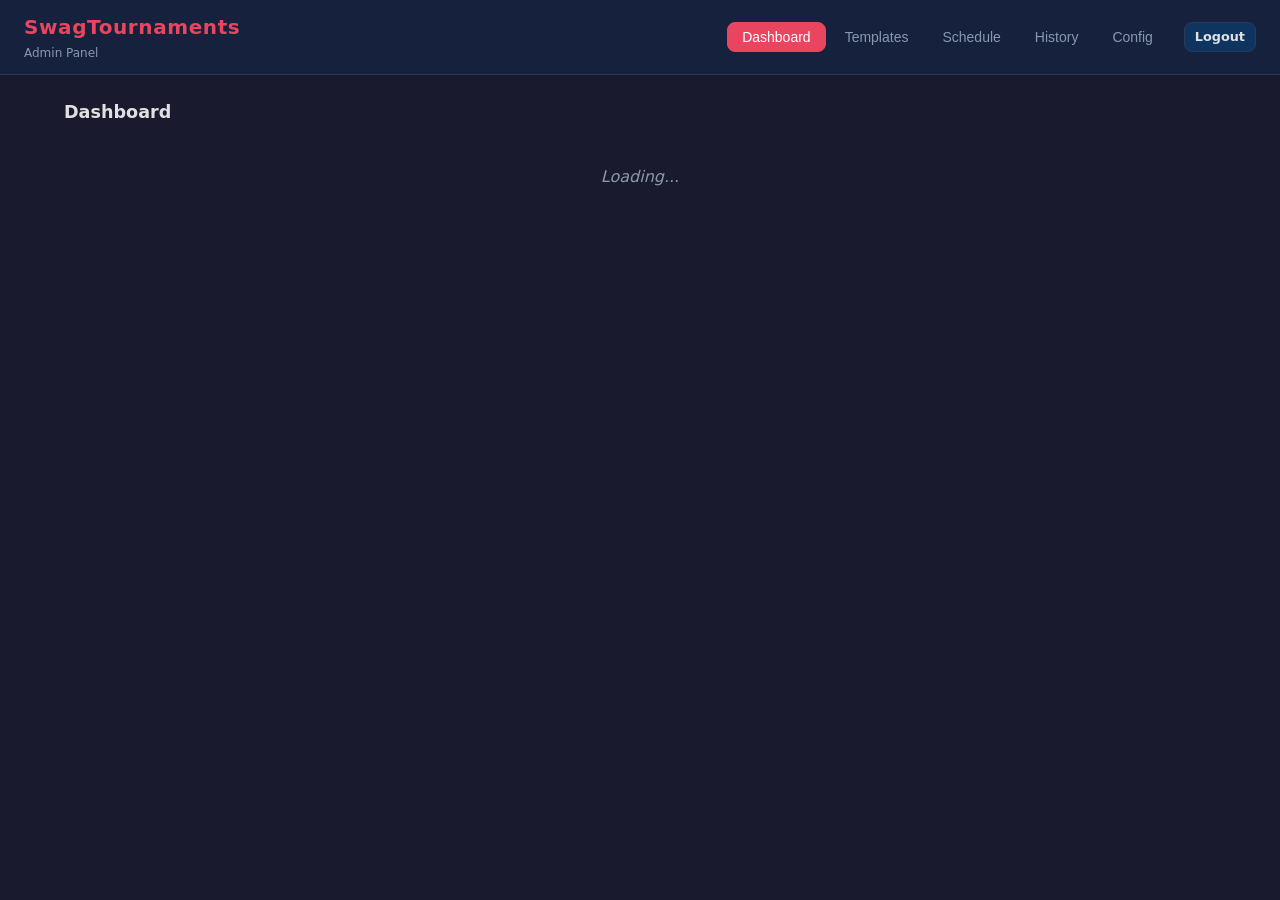
==== src/main/resources/web/index.html @ 46a302fc "Initial commit" ====
<!DOCTYPE html>
<html lang="en">
<head>
    <meta charset="UTF-8">
    <meta name="viewport" content="width=device-width, initial-scale=1.0">
    <title>SwagTournaments Admin</title>
    <link rel="stylesheet" href="styles.css">
</head>
<body>

<!-- Main App -->
<div id="app">

    <header>
        <div>
            <h1>SwagTournaments</h1>
            <div class="version">Admin Panel</div>
        </div>
        <nav>
            <button class="tab-btn active" data-tab="dashboard">Dashboard</button>
            <button class="tab-btn" data-tab="templates">Templates</button>
            <button class="tab-btn" data-tab="schedule">Schedule</button>
            <button class="tab-btn" data-tab="history">History</button>
            <button class="tab-btn" data-tab="config">Config</button>
            <span id="whoami" class="text-muted" style="font-size:.8rem;margin-right:8px;"></span>
            <a href="/logout" class="btn btn-secondary btn-sm">Logout</a>
        </nav>
    </header>

    <main>

        <!-- Dashboard Tab -->
        <section id="tab-dashboard" class="active">
            <div class="section-header">
                <h2>Dashboard</h2>
            </div>
            <div id="dashboard-content">
                <p class="no-data">Loading...</p>
            </div>
        </section>

        <!-- Templates Tab -->
        <section id="tab-templates">
            <div class="section-header">
                <h2>Tournament Templates</h2>
                <button class="btn btn-primary btn-sm" onclick="openTemplateEditor(null)">+ New Template</button>
            </div>
            <div class="card-grid" id="templates-grid">
                <p class="no-data">Loading...</p>
            </div>
        </section>

        <!-- Schedule Tab -->
        <section id="tab-schedule">
            <div class="section-header">
                <h2>Schedule</h2>
            </div>
            <div class="card">
                <h2>Cron Slots</h2>
                <div id="schedule-next" class="text-muted" style="font-size:.85rem;margin-bottom:12px;"></div>
                <table>
                    <thead>
                        <tr>
                            <th>Template ID</th>
                            <th>Name</th>
                            <th>Day</th>
                            <th>Time / Duration</th>
                            <th>Next Fire</th>
                        </tr>
                    </thead>
                    <tbody id="schedule-slots"></tbody>
                </table>
            </div>
            <div class="card">
                <h2>Auto-Rotation</h2>
                <div class="form-row">
                    <div class="form-group">
                        <label>
                            <input type="checkbox" id="auto-enabled"> Enabled
                        </label>
                    </div>
                    <div class="form-group">
                        <label>Interval (minutes)</label>
                        <input type="number" id="auto-interval" min="1">
                    </div>
                </div>
                <div class="form-row">
                    <div class="form-group">
                        <label>Duration (minutes)</label>
                        <input type="number" id="auto-duration" min="1">
                    </div>
                    <div class="form-group">
                        <label>Min Players</label>
                        <input type="number" id="auto-min-players" min="0">
                    </div>
                </div>
                <div class="form-row">
                    <div class="form-group">
                        <label>Warning (minutes before)</label>
                        <input type="number" id="auto-warning" min="0">
                    </div>
                </div>
                <button class="btn btn-primary btn-sm" onclick="saveSchedule()">Save Auto-Schedule</button>
            </div>
        </section>

        <!-- History Tab -->
        <section id="tab-history">
            <div class="section-header">
                <h2>Tournament History</h2>
            </div>
            <div class="card">
                <table>
                    <thead>
                        <tr>
                            <th>ID</th>
                            <th>Template</th>
                            <th>Started</th>
                            <th>Duration</th>
                            <th>Participants</th>
                            <th></th>
                        </tr>
                    </thead>
                    <tbody id="history-tbody"></tbody>
                </table>
                <div class="flex-gap mt-4">
                    <button class="btn btn-secondary btn-sm" id="hist-prev" onclick="loadHistory(historyPage - 1)">Previous</button>
                    <button class="btn btn-secondary btn-sm" id="hist-next" onclick="loadHistory(historyPage + 1)">Next</button>
                </div>
            </div>
        </section>

        <!-- Config Tab -->
        <section id="tab-config">
            <div class="section-header">
                <h2>Plugin Config</h2>
            </div>
            <div class="card" style="margin-bottom:16px;">
                <h2>Active Integrations</h2>
                <div class="integration-grid" id="integrations-pills"></div>
            </div>
            <div class="card">
                <h2>Configuration Keys</h2>
                <div id="config-form"></div>
                <button class="btn btn-primary mt-4" onclick="saveConfig()">Save Config</button>
            </div>
        </section>

    </main>
</div>

<!-- Start Tournament Modal -->
<div id="start-modal" class="modal-overlay hidden">
    <div class="modal">
        <div class="modal-header">
            <h2>Start Tournament</h2>
            <button class="modal-close" onclick="closeModal('start-modal')">&times;</button>
        </div>
        <div class="form-group">
            <label>Template</label>
            <select id="start-template-id"></select>
        </div>
        <div class="form-group">
            <label>Duration (minutes)</label>
            <input type="number" id="start-duration" value="30" min="1">
        </div>
        <div class="modal-footer">
            <button class="btn btn-secondary" onclick="closeModal('start-modal')">Cancel</button>
            <button class="btn btn-primary" onclick="confirmStartTournament()">Start</button>
        </div>
    </div>
</div>

<!-- Template Editor Modal -->
<div id="template-modal" class="modal-overlay hidden">
    <div class="modal">
        <div class="modal-header">
            <h2 id="tmpl-modal-title">New Template</h2>
            <button class="modal-close" onclick="closeModal('template-modal')">&times;</button>
        </div>
        <input type="hidden" id="tmpl-editing-id">

        <div class="form-row">
            <div class="form-group">
                <label>Template ID (no spaces)</label>
                <input type="text" id="tmpl-id" placeholder="e.g. most_fish">
            </div>
            <div class="form-group">
                <label>Display Name</label>
                <input type="text" id="tmpl-display-name" placeholder="Most Fish Caught">
            </div>
        </div>
        <div class="form-group">
            <label>Description</label>
            <input type="text" id="tmpl-description">
        </div>
        <div class="form-row-3">
            <div class="form-group">
                <label>Type</label>
                <select id="tmpl-type">
                    <option value="FISHING">FISHING</option>
                    <option value="FARMING">FARMING</option>
                    <option value="COMBAT">COMBAT</option>
                    <option value="MINING">MINING</option>
                    <option value="ECONOMY">ECONOMY</option>
                    <option value="CUSTOM">CUSTOM</option>
                </select>
            </div>
            <div class="form-group">
                <label>Scoring Mode</label>
                <select id="tmpl-scoring-mode">
                    <option value="SUM">SUM</option>
                    <option value="MAX">MAX</option>
                    <option value="UNIQUE_COUNT">UNIQUE_COUNT</option>
                    <option value="FIRST_TO">FIRST_TO</option>
                </select>
            </div>
            <div class="form-group">
                <label>Score Formula</label>
                <input type="text" id="tmpl-score-formula" value="1">
            </div>
        </div>
        <div class="form-row">
            <div class="form-group">
                <label>Target Score (FIRST_TO only, 0=off)</label>
                <input type="number" id="tmpl-target-score" value="0">
            </div>
            <div class="form-group">
                <label>Icon Material</label>
                <input type="text" id="tmpl-icon-material" value="PAPER">
            </div>
        </div>
        <div class="form-row">
            <div class="form-group">
                <label>Bar Color</label>
                <select id="tmpl-bar-color">
                    <option value="WHITE">WHITE</option>
                    <option value="BLUE">BLUE</option>
                    <option value="GREEN">GREEN</option>
                    <option value="RED">RED</option>
                    <option value="YELLOW">YELLOW</option>
                    <option value="PURPLE">PURPLE</option>
                    <option value="PINK">PINK</option>
                </select>
            </div>
        </div>

        <div style="border-top:1px solid var(--border);margin:16px 0 12px;"></div>
        <div class="form-row">
            <div class="form-group">
                <label><input type="checkbox" id="tmpl-in-rotation"> In Auto-Rotation Pool</label>
            </div>
            <div class="form-group">
                <label>Rotation Weight</label>
                <input type="number" id="tmpl-rotation-weight" value="1" min="1">
            </div>
        </div>

        <div style="border-top:1px solid var(--border);margin:16px 0 12px;"></div>
        <p style="font-size:.8rem;color:var(--text-muted);margin-bottom:8px;">Messages (use &amp; color codes)</p>
        <div class="form-row">
            <div class="form-group">
                <label>Start Message</label>
                <input type="text" id="tmpl-msg-start">
            </div>
            <div class="form-group">
                <label>End Message</label>
                <input type="text" id="tmpl-msg-end">
            </div>
        </div>

        <div style="border-top:1px solid var(--border);margin:16px 0 12px;"></div>
        <p style="font-size:.8rem;color:var(--text-muted);margin-bottom:8px;">Rewards — commands use {player} placeholder, one per line</p>
        <div class="form-row">
            <div class="form-group">
                <label>1st Place Money</label>
                <input type="number" id="tmpl-reward-1-money" value="0">
            </div>
            <div class="form-group">
                <label>1st Place Commands</label>
                <textarea id="tmpl-reward-1-cmds" rows="2"></textarea>
            </div>
        </div>
        <div class="form-row">
            <div class="form-group">
                <label>2nd Place Money</label>
                <input type="number" id="tmpl-reward-2-money" value="0">
            </div>
            <div class="form-group">
                <label>2nd Place Commands</label>
                <textarea id="tmpl-reward-2-cmds" rows="2"></textarea>
            </div>
        </div>
        <div class="form-row">
            <div class="form-group">
                <label>3rd Place Money</label>
                <input type="number" id="tmpl-reward-3-money" value="0">
            </div>
            <div class="form-group">
                <label>3rd Place Commands</label>
                <textarea id="tmpl-reward-3-cmds" rows="2"></textarea>
            </div>
        </div>
        <div class="form-group">
            <label><input type="checkbox" id="tmpl-reward-p-enabled"> Participation Reward</label>
            <textarea id="tmpl-reward-p-cmds" rows="2" placeholder="Commands for all participants"></textarea>
        </div>

        <div style="border-top:1px solid var(--border);margin:16px 0 12px;"></div>
        <div class="form-row">
            <div class="form-group">
                <label><input type="checkbox" id="tmpl-start-fireworks"> Start Fireworks</label>
            </div>
            <div class="form-group">
                <label><input type="checkbox" id="tmpl-end-fireworks"> End Fireworks</label>
            </div>
        </div>
        <div class="form-row">
            <div class="form-group">
                <label>Start Sound</label>
                <input type="text" id="tmpl-sound-start" placeholder="ENTITY_PLAYER_LEVELUP">
            </div>
            <div class="form-group">
                <label>End Sound</label>
                <input type="text" id="tmpl-sound-end" placeholder="UI_TOAST_CHALLENGE_COMPLETE">
            </div>
        </div>

        <div style="border-top:1px solid var(--border);margin:16px 0 12px;"></div>
        <div class="form-row">
            <div class="form-group">
                <label><input type="checkbox" id="tmpl-defer-fishing"> Defer to SwagFishing</label>
            </div>
            <div class="form-group">
                <label><input type="checkbox" id="tmpl-defer-farming"> Defer to SwagFarming</label>
            </div>
        </div>

        <div class="modal-footer">
            <button class="btn btn-danger btn-sm" id="btn-delete-template" onclick="deleteTemplate()">Delete</button>
            <button class="btn btn-secondary" onclick="closeModal('template-modal')">Cancel</button>
            <button class="btn btn-primary" onclick="saveTemplate()">Save Template</button>
        </div>
    </div>
</div>

<script src="app.js"></script>
</body>
</html>
---- src/main/resources/web/styles.css ----
*, *::before, *::after { box-sizing: border-box; margin: 0; padding: 0; }

:root {
    --bg: #1a1a2e;
    --surface: #16213e;
    --surface2: #1e2a4a;
    --accent: #0f3460;
    --highlight: #e94560;
    --text: #e0e0e0;
    --text-muted: #8899aa;
    --border: #2a3a5a;
    --green: #44bb44;
    --yellow: #ffdd00;
    --red: #ff4444;
    --blue: #3399ff;
    --radius: 8px;
    --font: 'Segoe UI', system-ui, sans-serif;
}

body {
    background: var(--bg);
    color: var(--text);
    font-family: var(--font);
    min-height: 100vh;
    line-height: 1.5;
}

a { color: var(--blue); text-decoration: none; }
a:hover { text-decoration: underline; }

/* ── Layout ── */
#app { display: flex; flex-direction: column; min-height: 100vh; }

header {
    background: var(--surface);
    border-bottom: 1px solid var(--border);
    padding: 12px 24px;
    display: flex;
    align-items: center;
    gap: 16px;
}

header h1 { font-size: 1.25rem; color: var(--highlight); letter-spacing: 0.03em; }
header .version { font-size: 0.75rem; color: var(--text-muted); margin-top: 2px; }

nav { display: flex; gap: 4px; margin-left: auto; }

.tab-btn {
    background: transparent;
    border: 1px solid transparent;
    border-radius: var(--radius);
    color: var(--text-muted);
    cursor: pointer;
    font-size: 0.875rem;
    padding: 6px 14px;
    transition: all 0.15s;
}
.tab-btn:hover { background: var(--accent); color: var(--text); }
.tab-btn.active { background: var(--highlight); color: #fff; border-color: var(--highlight); }

main { flex: 1; padding: 24px; max-width: 1200px; margin: 0 auto; width: 100%; }

section { display: none; }
section.active { display: block; }

/* ── Cards ── */
.card {
    background: var(--surface);
    border: 1px solid var(--border);
    border-radius: var(--radius);
    padding: 20px;
    margin-bottom: 16px;
}
.card h2 { font-size: 1rem; color: var(--text-muted); text-transform: uppercase; letter-spacing: 0.06em; margin-bottom: 12px; }
.card-grid { display: grid; grid-template-columns: repeat(auto-fill, minmax(220px, 1fr)); gap: 16px; }

/* ── Template Cards ── */
.template-card {
    background: var(--surface2);
    border: 1px solid var(--border);
    border-radius: var(--radius);
    padding: 16px;
    cursor: pointer;
    transition: border-color 0.15s, background 0.15s;
}
.template-card:hover { border-color: var(--highlight); background: var(--accent); }
.template-card .tc-name { font-weight: 600; margin-bottom: 4px; }
.template-card .tc-meta { font-size: 0.8rem; color: var(--text-muted); }

/* ── Status Badges ── */
.badge {
    display: inline-block;
    border-radius: 4px;
    font-size: 0.7rem;
    font-weight: 700;
    padding: 2px 7px;
    text-transform: uppercase;
    letter-spacing: 0.05em;
}
.badge-active { background: rgba(68,187,68,0.2); color: var(--green); border: 1px solid var(--green); }
.badge-idle   { background: rgba(136,153,170,0.15); color: var(--text-muted); border: 1px solid var(--border); }

/* ── Tables ── */
table { width: 100%; border-collapse: collapse; font-size: 0.875rem; }
thead th { text-align: left; color: var(--text-muted); font-size: 0.75rem; text-transform: uppercase; letter-spacing: 0.05em; padding: 8px 12px; border-bottom: 1px solid var(--border); }
tbody td { padding: 10px 12px; border-bottom: 1px solid rgba(42,58,90,0.5); }
tbody tr:last-child td { border-bottom: none; }
tbody tr:hover td { background: var(--surface2); }

/* ── Buttons ── */
.btn {
    border: none;
    border-radius: var(--radius);
    cursor: pointer;
    font-size: 0.875rem;
    font-weight: 600;
    padding: 8px 18px;
    transition: opacity 0.15s, transform 0.1s;
}
.btn:hover { opacity: 0.85; }
.btn:active { transform: scale(0.97); }
.btn-primary { background: var(--highlight); color: #fff; }
.btn-secondary { background: var(--accent); color: var(--text); border: 1px solid var(--border); }
.btn-danger { background: #7f1a1a; color: #ffaaaa; border: 1px solid var(--red); }
.btn-sm { padding: 4px 10px; font-size: 0.8rem; }

/* ── Forms ── */
.form-group { margin-bottom: 14px; }
.form-group label { display: block; font-size: 0.8rem; color: var(--text-muted); margin-bottom: 4px; }
.form-group input, .form-group select, .form-group textarea {
    background: var(--bg);
    border: 1px solid var(--border);
    border-radius: 5px;
    color: var(--text);
    font-family: var(--font);
    font-size: 0.875rem;
    padding: 7px 10px;
    width: 100%;
    transition: border-color 0.15s;
}
.form-group input:focus, .form-group select:focus, .form-group textarea:focus {
    border-color: var(--blue);
    outline: none;
}
.form-row { display: grid; grid-template-columns: 1fr 1fr; gap: 12px; }
.form-row-3 { display: grid; grid-template-columns: 1fr 1fr 1fr; gap: 12px; }

/* ── Dashboard ── */
.live-box { display: flex; align-items: center; gap: 16px; flex-wrap: wrap; }
.live-stat { text-align: center; padding: 12px 20px; background: var(--surface2); border-radius: var(--radius); min-width: 100px; }
.live-stat .ls-val { font-size: 1.5rem; font-weight: 700; color: var(--highlight); }
.live-stat .ls-label { font-size: 0.7rem; color: var(--text-muted); text-transform: uppercase; }
.live-countdown { font-size: 2rem; font-weight: 700; font-variant-numeric: tabular-nums; color: var(--yellow); }

/* ── Modal ── */
.modal-overlay {
    position: fixed; inset: 0;
    background: rgba(0,0,0,0.75);
    display: flex; align-items: flex-start; justify-content: center;
    z-index: 100;
    padding: 40px 16px;
    overflow-y: auto;
}
.modal-overlay.hidden { display: none; }
.modal {
    background: var(--surface);
    border: 1px solid var(--border);
    border-radius: var(--radius);
    padding: 28px;
    width: 100%;
    max-width: 700px;
}
.modal-header { display: flex; align-items: center; justify-content: space-between; margin-bottom: 20px; }
.modal-header h2 { font-size: 1.1rem; }
.modal-close { background: none; border: none; color: var(--text-muted); cursor: pointer; font-size: 1.4rem; line-height: 1; padding: 0 4px; }
.modal-close:hover { color: var(--highlight); }
.modal-footer { display: flex; gap: 10px; justify-content: flex-end; margin-top: 20px; padding-top: 16px; border-top: 1px solid var(--border); }

/* ── Leaderboard rank badge ── */
.rank-1 { color: var(--yellow); font-weight: 700; }
.rank-2 { color: #c0c0c0; font-weight: 700; }
.rank-3 { color: #cd7f32; font-weight: 700; }

/* ── Integration indicators ── */
.integration-grid { display: flex; flex-wrap: wrap; gap: 10px; }
.integration-pill {
    padding: 5px 14px;
    border-radius: 20px;
    font-size: 0.8rem;
    font-weight: 600;
    border: 1px solid;
}
.integration-pill.on  { background: rgba(68,187,68,0.15); color: var(--green); border-color: var(--green); }
.integration-pill.off { background: rgba(136,153,170,0.1); color: var(--text-muted); border-color: var(--border); }

/* ── History ── */
.history-row-details { background: var(--surface2); }
.history-row-details td { padding: 12px 16px; }
.expand-btn { background: none; border: none; color: var(--blue); cursor: pointer; font-size: 0.9rem; }

/* ── Section header row ── */
.section-header { display: flex; align-items: center; justify-content: space-between; margin-bottom: 16px; }
.section-header h2 { font-size: 1.1rem; }

/* ── Misc ── */
.text-muted { color: var(--text-muted); }
.text-right { text-align: right; }
.mt-4 { margin-top: 16px; }
.flex-gap { display: flex; gap: 8px; align-items: center; }
.no-data { color: var(--text-muted); font-style: italic; padding: 24px; text-align: center; }

/* ── Responsive ── */
@media (max-width: 600px) {
    .form-row, .form-row-3 { grid-template-columns: 1fr; }
    .card-grid { grid-template-columns: 1fr; }
    nav { flex-wrap: wrap; }
}
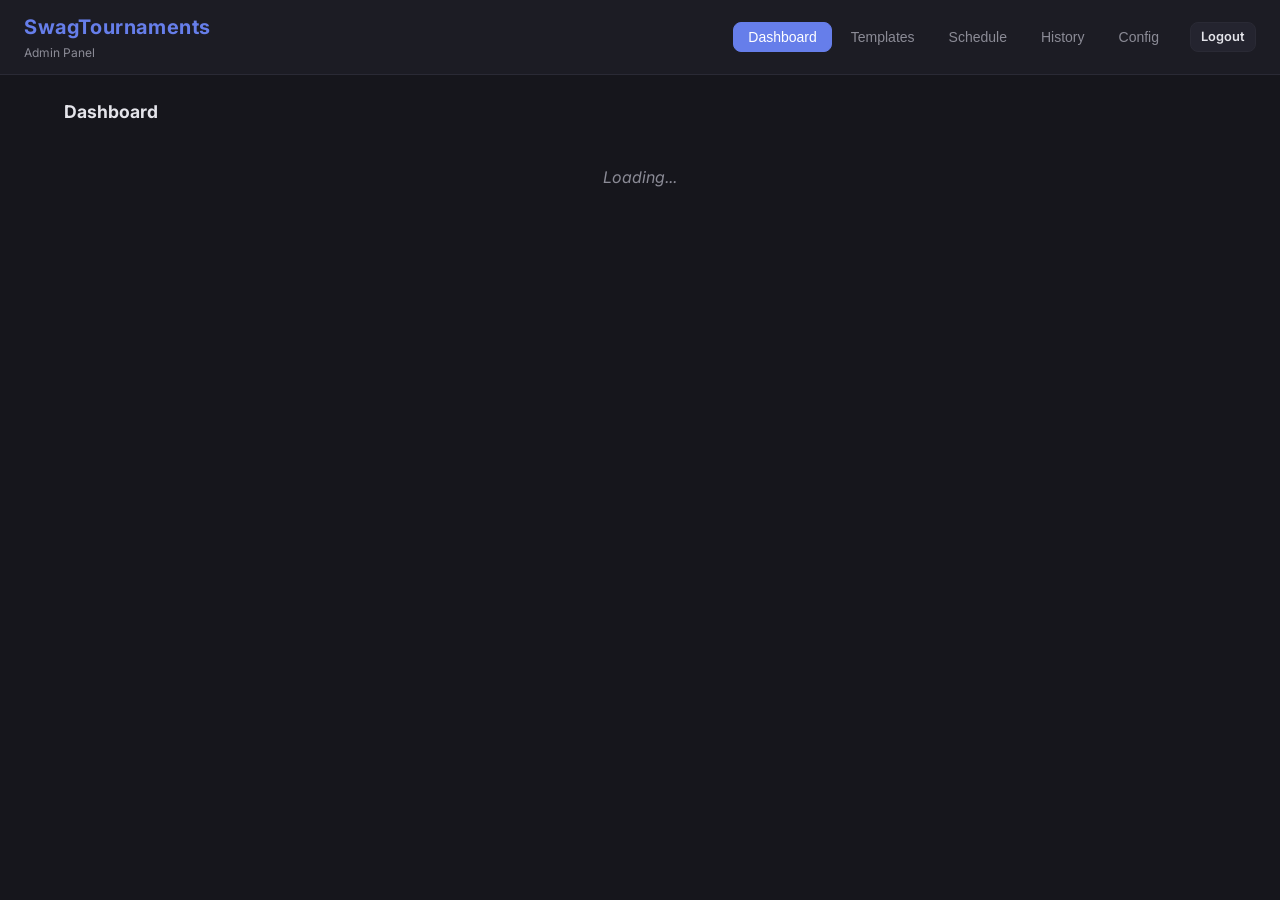
==== commit 1eb3288a: "Align web admin colors/font with the SwagAPI dashboard brand" ====
--- a/src/main/resources/web/index.html
+++ b/src/main/resources/web/index.html
@@ -4,6 +4,8 @@
     <meta charset="UTF-8">
     <meta name="viewport" content="width=device-width, initial-scale=1.0">
     <title>SwagTournaments Admin</title>
+    <link rel="preconnect" href="https://fonts.googleapis.com">
+    <link href="https://fonts.googleapis.com/css2?family=Inter:wght@400;500;600;700;800&family=JetBrains+Mono:wght@400;600&display=swap" rel="stylesheet">
     <link rel="stylesheet" href="styles.css">
 </head>
 <body>
--- a/src/main/resources/web/styles.css
+++ b/src/main/resources/web/styles.css
@@ -1,20 +1,22 @@
 *, *::before, *::after { box-sizing: border-box; margin: 0; padding: 0; }
 
 :root {
-    --bg: #1a1a2e;
-    --surface: #16213e;
-    --surface2: #1e2a4a;
-    --accent: #0f3460;
-    --highlight: #e94560;
-    --text: #e0e0e0;
-    --text-muted: #8899aa;
-    --border: #2a3a5a;
-    --green: #44bb44;
-    --yellow: #ffdd00;
-    --red: #ff4444;
-    --blue: #3399ff;
+    /* Aligned to the SwagAPI dashboard / SwagFishing editor's brand palette —
+       same token roles as this file always had, values swapped to match. */
+    --bg: #16161c;
+    --surface: #1c1c24;
+    --surface2: #24242f;
+    --accent: #24242f;
+    --highlight: #667eea;
+    --text: #e4e4ea;
+    --text-muted: #8b8b96;
+    --border: #2a2a35;
+    --green: #5fe05f;
+    --yellow: #f0c060;
+    --red: #ec5f5f;
+    --blue: #667eea;
     --radius: 8px;
-    --font: 'Segoe UI', system-ui, sans-serif;
+    --font: 'Inter', 'Segoe UI', system-ui, sans-serif;
 }
 
 body {
